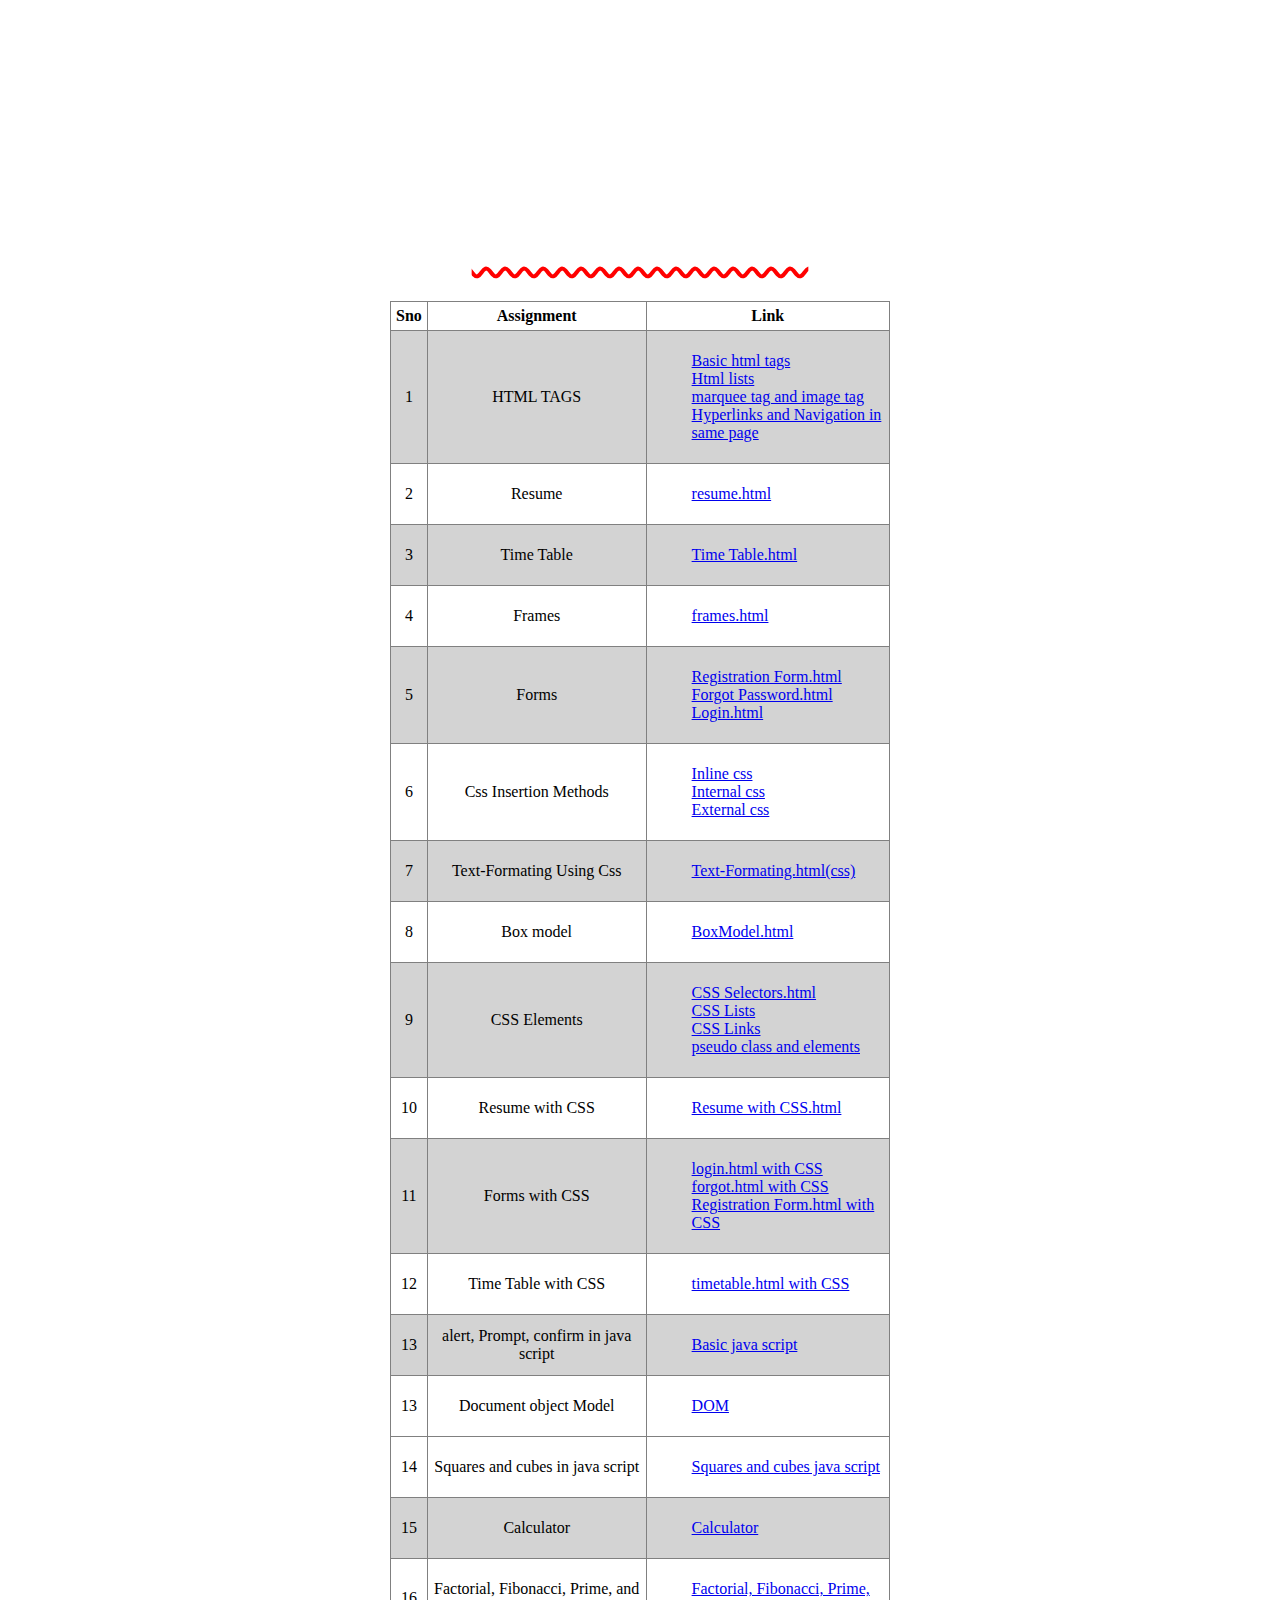
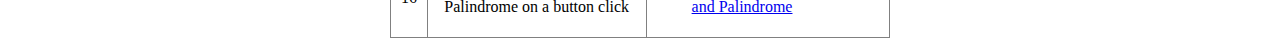
==== index.html @ 4099ea76 "Add files via upload" ====
<!DOCTYPE html>
<html>
<head>
	<meta charset="utf-8">
	<meta name="viewport" content="width=device-width, initial-scale=1">
	<title>Index Page</title>
	<style type="text/css">
		li{
			text-align: left;
		}
		center{
			font-size: 20px;
			color: white;
		}
		.hh1{
			color: white;
			text-align: center;
			text-decoration-line: underline;
			text-decoration-color: white;
		}
		a:hover{
			background-color: lightgrey;
			color: black;
		}
		body{
			background-image: url("img.jfif");
			background-repeat: !important;
		}
	</style>
</head>
<body> 
	<h1 class="hh1">SHRI VISHNU ENGINEERING COLLEGE FOR WOMEN<br> Bhimavaram</h1>
	<br>
		<h2><center>K.L.S.R.Kalyani<br>20B01A5418</center></h2>
	<font color="red" style="text-decoration-line: underline; text-decoration-style: wavy;"><center><h1>WAD PROGRAMS</h1></center></font>
	<!-- <marquee scrollamount = 100> -->
	<table align="center" border="1" cellpadding="5" cellspacing="5" style="border-collapse: collapse;" bgcolor="white" width="500">
		<tr align="center">
			<th>Sno</th>
			<th>Assignment</th>
			<th>Link</th>
		</tr>
		<tr align="center" style="background-color: lightgrey;">
			<td>1</td>
			<td>HTML TAGS</td>
			<td>
				<ul style="list-style: none;">
					<li><a href="basic_html_tags.html" target="blank">Basic html tags</a></li>
					<li><a href="Html_lists.html" target="blank">Html lists</a></li>
					<li><a href="marquee_image_tags.html" target="blank">marquee tag and image tag</a></li>
					<li><a href="Hyper_links_Navigation_in_same_page.html" target="blank">Hyperlinks and Navigation in same page</a></li>
				</ul>
			</td>
		</tr>
		<tr align="center">
			<td>2</td>
			<td>
				Resume
			</td>
			<td>
				<ul style="list-style: none;">
				<li><a href="resume_demo.html" target="blank"> resume.html </a></li></ul>
			</td>
		</tr>
		<tr align="center" style="background-color: lightgrey;">
			<td>3</td>
			<td>Time Table</td>
			<td><ul style="list-style: none;">
				<li><a href="timetable.html" target="blank">Time Table.html</a></td></li></ul>
		</tr>
		<tr align="center">
			<td>4</td>
			<td>Frames</td>
			<td><ul style="list-style: none;">
				<li><a href="frames.html" target="blank">frames.html</a></td></li></ul>
		</tr>

		<tr align="center" style="background-color: lightgrey;">
			<td>5</td>
			<td>
				Forms
			</td>
			<td>
				<ul style="list-style: none;">
				<li><a href="registration_form_without_css.html" target="blank">Registration Form.html</a></li>
				<li><a href="forgotPassword_form_without_css.html" target="blank">Forgot Password.html</a></li>
				<li><a href="login_form_without_css.html" target="blank">Login.html</a></li>
			</ul>
			</td>
		</tr>
		<tr align="center">
			<td>6</td>
			<td>
				 Css Insertion Methods
			</td>
			<td>
				<ul style="list-style: none;">
				<li><a href="inline css.html" target="blank">Inline css</a></li>
				<li><a href="internal_css.html" target="blank">Internal css</a></li>
				<li><a href="external_css.html" target="blank">External css</a></li>
			</ul>
			</td>
		</tr>
		<tr align="center" style="background-color: lightgrey;">
			<td>7</td>
			<td>
				Text-Formating Using Css
			</td>
			<td>
				<ul style="list-style: none;">
				<li><a href="textformat.html" target="blank">Text-Formating.html(css)</a></li>
			</ul>
			</td>
		</tr>
		<tr align="center">
			<td>8</td>
			<td>
				Box model
			</td>
			<td>
				<ul style="list-style: none;">
				<li><a href="box_model.html" target="blank">BoxModel.html</a></li>
			</ul>
			</td>
		</tr>
		<tr align="center" style="background-color: lightgrey;">
			<td>9</td>
			<td>
				CSS Elements
			</td>
			<td>
				<ul style="list-style: none;">
				<li><a href="CSS_Selectors.html" target="blank">CSS Selectors.html</a></li>
				<li><a href="CSS_Lists.html" target="blank">CSS Lists</a></li>
				<li><a href="CSS_Links.html" target="blank">CSS Links</a></li>
				<li><a href="pseudo_elements.html" target="blank">pseudo class and elements</a></li>
			</ul>
			</td>
		</tr>
		<tr align="center">
			<td>10</td>
			<td>
				Resume with CSS
			</td>
			<td>
				<ul style="list-style: none;">
				<li><a href="resumeupdated.html" target="blank">Resume with CSS.html</a></li>
			</ul>
			</td>
		</tr>
		<tr align="center" style="background-color: lightgrey;">
			<td>11</td>
			<td>
				Forms with CSS
			</td>
			<td>
				<ul style="list-style: none;">
				<li><a href="login_form_with_css.html" target="blank">login.html with CSS</a></li>
				<li><a href="forgotPassword_form_with_css.html" target="blank">forgot.html with CSS</a></li>
				<li><a href="registration_form_with_css.html" target="blank">Registration Form.html with CSS</a></li>
			</ul>
			</td>
		</tr>
		<tr align="center">
			<td>12</td>
			<td>
				Time Table with CSS
			</td>
			<td>
				<ul style="list-style: none;">
				<li><a href="timetable_with_css.html" target="blank">timetable.html with CSS</a></li>
			</ul>
			</td>
		</tr>
		<tr align="center" style="background-color: lightgrey;">
			<td>13</td>
			<td>
				alert, Prompt, confirm in java script
			</td>
			<td>
				<ul style="list-style: none;">
				<li><a href="Basic_JS.html" target="blank">Basic java script</a></li>
			</ul>
			</td>
		</tr>
		<tr align="center">
			<td>13</td>
			<td>
				Document object Model
			</td>
			<td>
				<ul style="list-style: none;">
				<li><a href="DOM.html" target="blank">DOM</a></li>
			</ul>
			</td>
		</tr>
		<tr align="center">
			<td>14</td>
			<td>
				Squares and cubes in java script
			</td>
			<td>
				<ul style="list-style: none;">
				<li><a href="squarecubes.html" target="blank">Squares and cubes java script</a></li>
			</ul>
			</td>
		</tr>
		<tr align="center" style="background-color: lightgrey;">
			<td>15</td>
			<td>
				Calculator
			</td>
			<td>
				<ul style="list-style: none;">
				<li><a href="Calculator.html" target="blank">Calculator</a></li>
			</ul>
			</td>
		</tr>
		<tr align="center">
			<td>16</td>
			<td>
				Factorial, Fibonacci, Prime, and Palindrome on a button click
			</td>
			<td>
				<ul style="list-style: none;">
				<li><a href="Factorial_Fibonacci_prime_palindrome_JS.html" target="blank">Factorial, Fibonacci, Prime, and Palindrome</a></li>
			</ul>
			</td>
		</tr>
	</table>
</body>
</html>
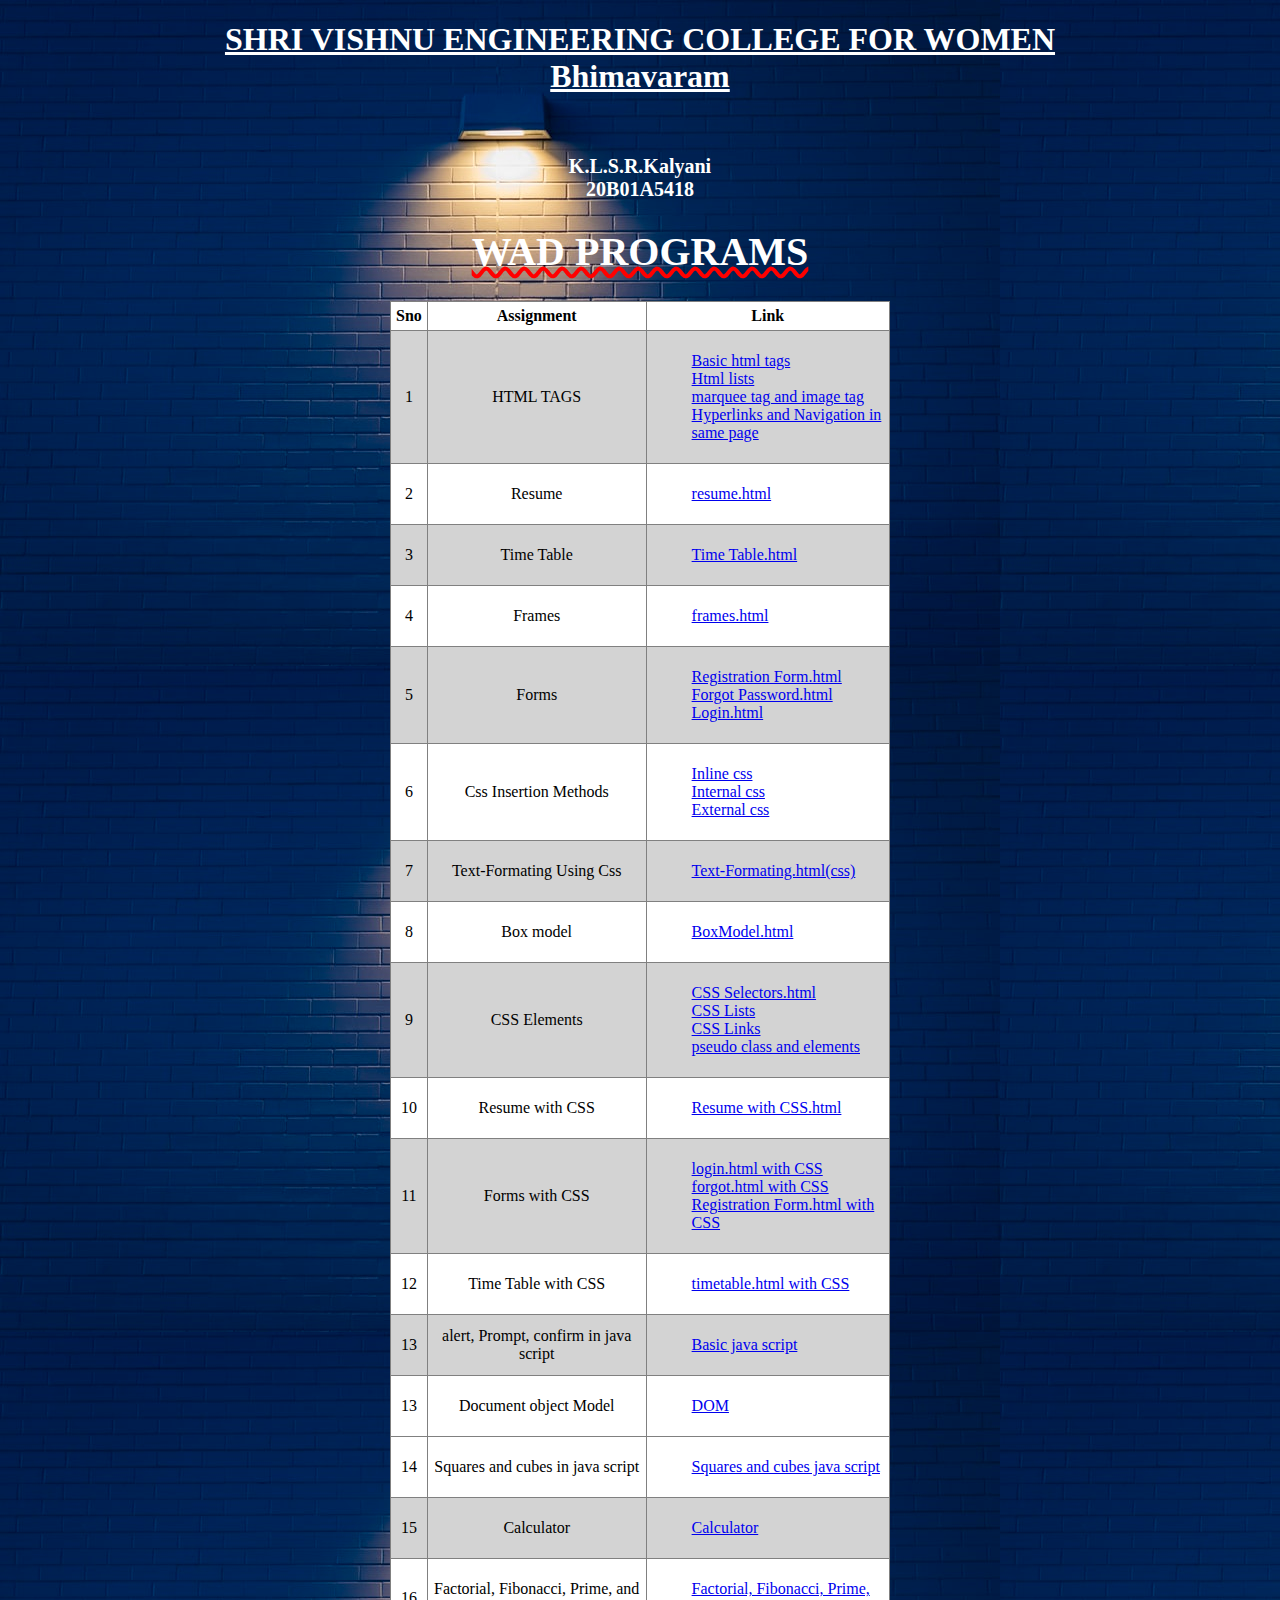
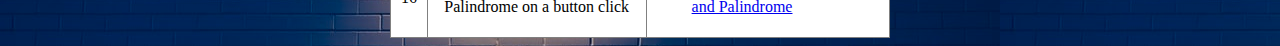
==== commit 18a08709: "Update index.html" ====
--- a/index.html
+++ b/index.html
@@ -212,7 +212,7 @@
 			</td>
 			<td>
 				<ul style="list-style: none;">
-				<li><a href="Calculator.html" target="blank">Calculator</a></li>
+				<li><a href="calculator.html" target="blank">Calculator</a></li>
 			</ul>
 			</td>
 		</tr>
@@ -229,4 +229,4 @@
 		</tr>
 	</table>
 </body>
-</html>+</html>
